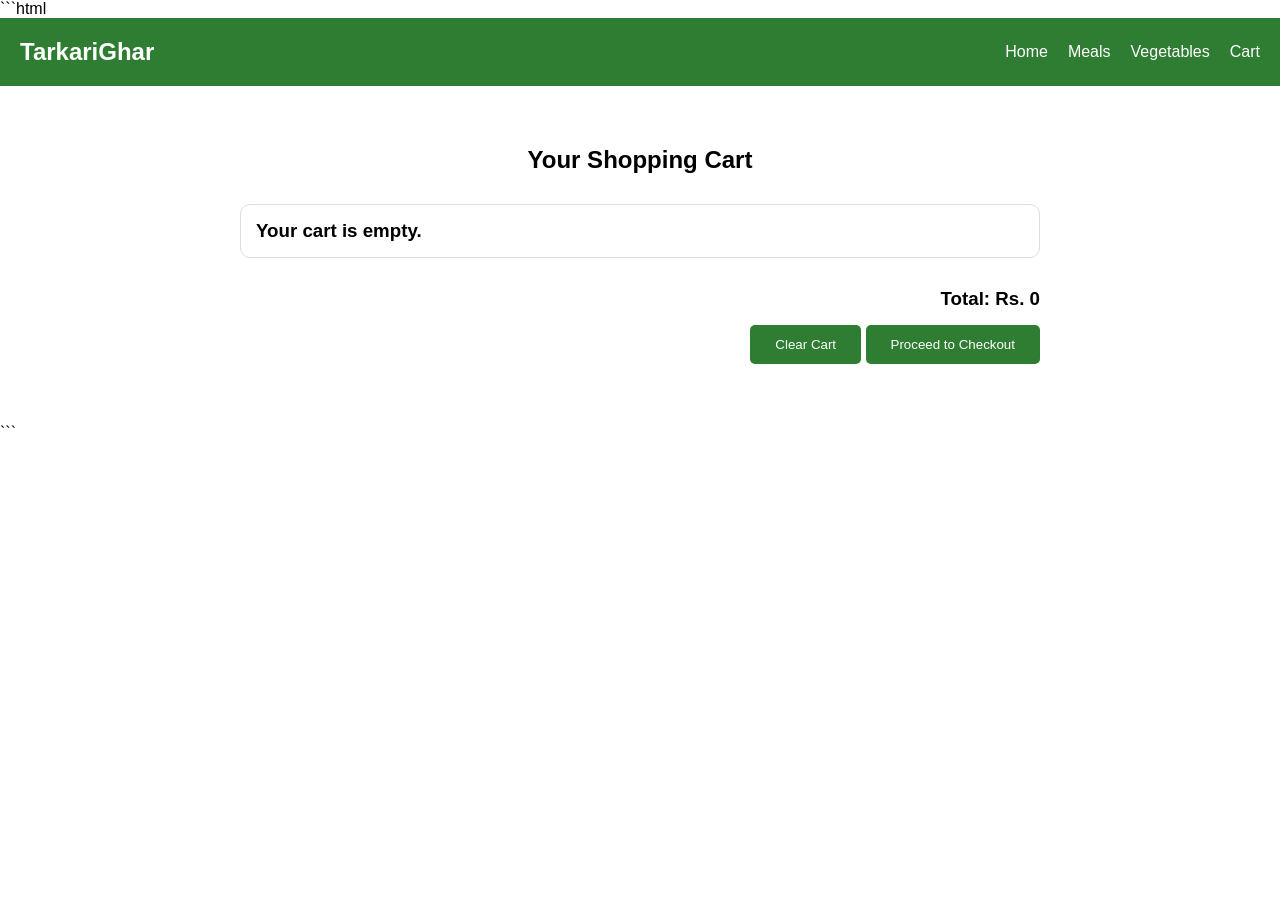
==== pages/cart.html @ 4c823af3 "Add vegetables page and cart integration" ====
```html
<!DOCTYPE html>
<html lang="en">
<head>
    <meta charset="UTF-8">
    <meta name="viewport" content="width=device-width, initial-scale=1.0">
    <title>Cart - TarkariGhar</title>
    <link rel="stylesheet" href="../css/style.css">
</head>
<body>

    <nav>
        <h1>TarkariGhar</h1>

        <ul>
            <li><a href="../index.html">Home</a></li>
            <li><a href="meals.html">Meals</a></li>
            <li><a href="vegetables.html">Vegetables</a></li>
            <li><a href="cart.html">Cart</a></li>
        </ul>
    </nav>

    <section class="cart-section">

        <h2>Your Shopping Cart</h2>

        <div class="cart-container">

            <div id="cart-items"></div>

            <div class="cart-total">
                <h3 id="total-price">Total: Rs. 0</h3>

                <button onclick="clearCart()">
                    Clear Cart
                </button>

                <button>
                    Proceed to Checkout
                </button>
            </div>

        </div>

    </section>

    <script>

        const cart = JSON.parse(localStorage.getItem("cart")) || [];

        const cartItems = document.getElementById("cart-items");

        let total = 0;

        if (cart.length === 0) {

            cartItems.innerHTML = `
                <div class="cart-item">
                    <h3>Your cart is empty.</h3>
                </div>
            `;

        } else {

            cart.forEach(item => {

                total += item.price;

                cartItems.innerHTML += `
                    <div class="cart-item">
                        <div>
                            <h3>${item.name}</h3>
                            <p>Rs. ${item.price}</p>
                        </div>
                    </div>
                `;

            });

        }

        document.getElementById("total-price").textContent =
            "Total: Rs. " + total;

        function clearCart() {

            localStorage.removeItem("cart");

            location.reload();

        }

    </script>

</body>
</html>
```
---- css/style.css ----
*{
    margin:0;
    padding:0;
    box-sizing:border-box;
}

body{
    font-family:Arial,sans-serif;
}

nav{
    display:flex;
    justify-content:space-between;
    align-items:center;
    padding:20px;
    background:#2e7d32;
    color:white;
}

nav ul{
    display:flex;
    list-style:none;
    gap:20px;
}

nav a{
    color:white;
    text-decoration:none;
}

.hero{
    text-align:center;
    padding:100px 20px;
}

.hero h2{
    margin-bottom:15px;
}

.hero button{
    padding:10px 20px;
    cursor:pointer;
}
.hero{
    padding:120px 20px;
    text-align:center;
    background:#f4fff4;
}

.hero h2{
    font-size:42px;
    margin-bottom:20px;
    color:#2e7d32;
}

.hero p{
    font-size:18px;
    margin-bottom:30px;
    color:#555;
}

.hero-buttons{
    display:flex;
    justify-content:center;
    gap:15px;
}

.btn{
    text-decoration:none;
    background:#2e7d32;
    color:white;
    padding:12px 25px;
    border-radius:8px;
}

.btn:hover{
    background:#256428;
}

.popular-meals{
    padding:60px 20px;
}

.popular-meals h2{
    text-align:center;
    margin-bottom:30px;
}

.meal-container{
    display:flex;
    justify-content:center;
    gap:20px;
    flex-wrap:wrap;
}

.meal-card{
    width:250px;
    padding:20px;
    border:1px solid #ddd;
    border-radius:10px;
    text-align:center;
    transition:0.3s;
}

.meal-card:hover{
    transform:translateY(-5px);
}

.meal-card button{
    margin-top:15px;
    padding:10px 20px;
    border:none;
    background:#2e7d32;
    color:white;
    border-radius:5px;
    cursor:pointer;
}

.meal-card button:hover{
    background:#256428;
}

.meal-card img{
    width:100%;
    height:180px;
    object-fit:cover;
    border-radius:8px;
    margin-bottom:10px;
}

.cart-section{
    padding:60px 20px;
}

.cart-section h2{
    text-align:center;
    margin-bottom:30px;
}

.cart-container{
    max-width:800px;
    margin:auto;
}

.cart-item{
    display:flex;
    align-items:center;
    gap:20px;
    padding:15px;
    margin-bottom:15px;
    border:1px solid #ddd;
    border-radius:10px;
    background:white;
}

.cart-item img{
    width:100px;
    height:100px;
    object-fit:cover;
    border-radius:8px;
}

.cart-total{
    margin-top:30px;
    text-align:right;
}

.cart-total h3{
    margin-bottom:15px;
}

.cart-total button{
    background:#2e7d32;
    color:white;
    border:none;
    padding:12px 25px;
    border-radius:5px;
    cursor:pointer;
}

.cart-total button:hover{
    background:#256428;
}
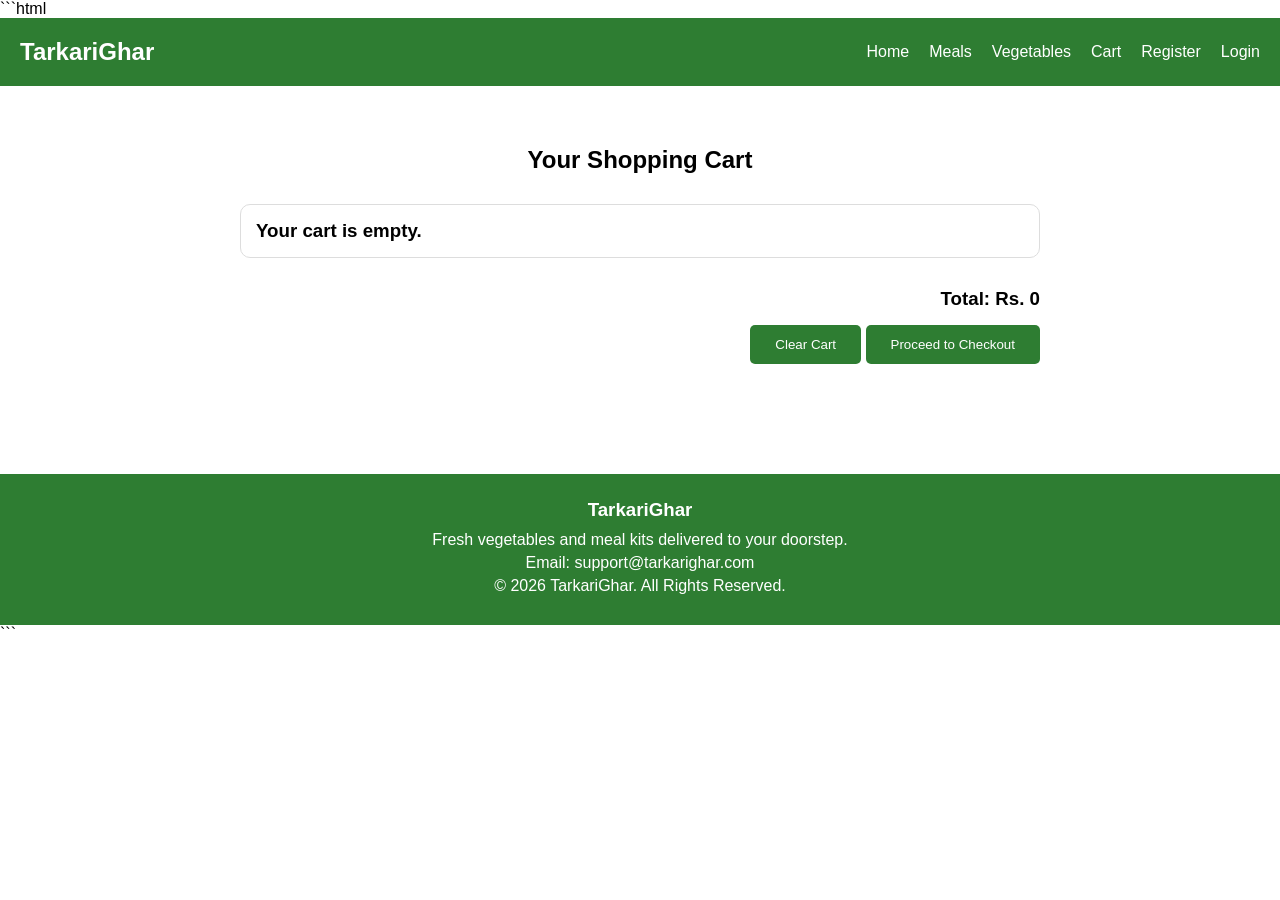
==== commit f52e8990: "Improve UI with footer and authentication pages" ====
--- a/pages/cart.html
+++ b/pages/cart.html
@@ -17,6 +17,8 @@
             <li><a href="meals.html">Meals</a></li>
             <li><a href="vegetables.html">Vegetables</a></li>
             <li><a href="cart.html">Cart</a></li>
+            <li><a href="register.html">Register</a></li>
+            <li><a href="login.html">Login</a></li>
         </ul>
     </nav>
 
@@ -92,6 +94,16 @@
 
     </script>
 
+    <footer>
+    <h3>TarkariGhar</h3>
+
+    <p>Fresh vegetables and meal kits delivered to your doorstep.</p>
+
+    <p>Email: support@tarkarighar.com</p>
+
+    <p>© 2026 TarkariGhar. All Rights Reserved.</p>
+</footer>
+
 </body>
 </html>
 ```
--- a/css/style.css
+++ b/css/style.css
@@ -180,4 +180,90 @@
 
 .cart-total button:hover{
     background:#256428;
+}
+
+.login-section{
+    display:flex;
+    justify-content:center;
+    align-items:center;
+    min-height:80vh;
+}
+
+.login-box{
+    width:400px;
+    padding:30px;
+    border:1px solid #ddd;
+    border-radius:10px;
+    background:white;
+    box-shadow:0 2px 10px rgba(0,0,0,0.1);
+}
+
+.login-box h2{
+    text-align:center;
+    margin-bottom:20px;
+}
+
+.login-box form{
+    display:flex;
+    flex-direction:column;
+}
+
+.login-box label{
+    margin-top:10px;
+    margin-bottom:5px;
+}
+
+.login-box input{
+    padding:10px;
+    border:1px solid #ccc;
+    border-radius:5px;
+}
+
+.login-box button{
+    margin-top:20px;
+    padding:12px;
+    background:#2e7d32;
+    color:white;
+    border:none;
+    border-radius:5px;
+    cursor:pointer;
+}
+
+.login-box button:hover{
+    background:#256428;
+}
+
+.login-box p{
+    text-align:center;
+    margin-top:15px;
+}
+
+.stats{
+    display:flex;
+    justify-content:center;
+    gap:30px;
+    padding:50px;
+}
+
+.stat-card{
+    padding:20px;
+    width:180px;
+    text-align:center;
+    border-radius:10px;
+    box-shadow:0 2px 8px rgba(0,0,0,0.1);
+}
+footer{
+    background:#2e7d32;
+    color:white;
+    text-align:center;
+    padding:25px;
+    margin-top:50px;
+}
+
+footer h3{
+    margin-bottom:10px;
+}
+
+footer p{
+    margin:5px 0;
 }
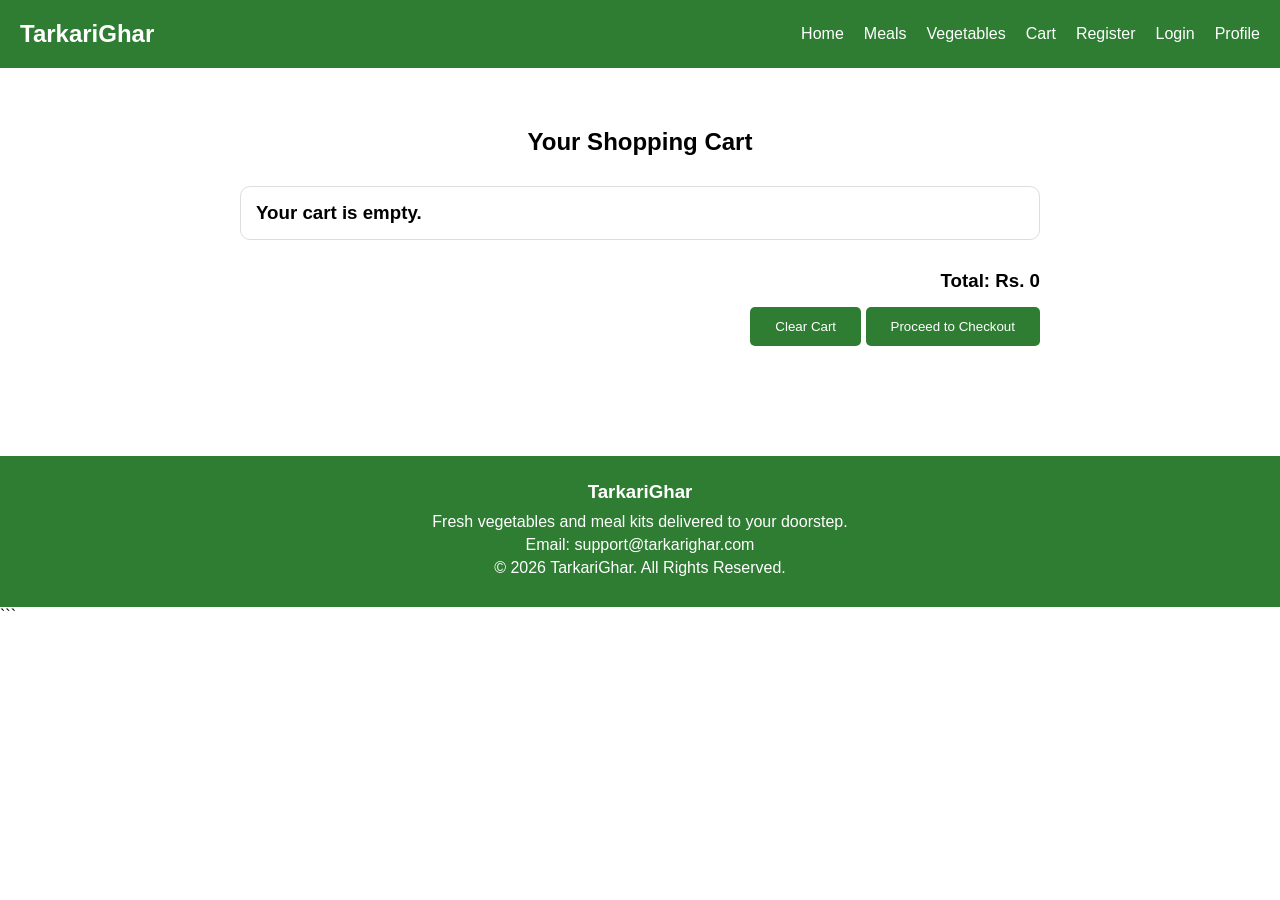
==== commit c16f2cab: "Add profile page and homepage improvements" ====
--- a/pages/cart.html
+++ b/pages/cart.html
@@ -1,4 +1,3 @@
-```html
 <!DOCTYPE html>
 <html lang="en">
 <head>
@@ -19,6 +18,7 @@
             <li><a href="cart.html">Cart</a></li>
             <li><a href="register.html">Register</a></li>
             <li><a href="login.html">Login</a></li>
+            <li><a href="profile.html">Profile</a></li>
         </ul>
     </nav>
 
